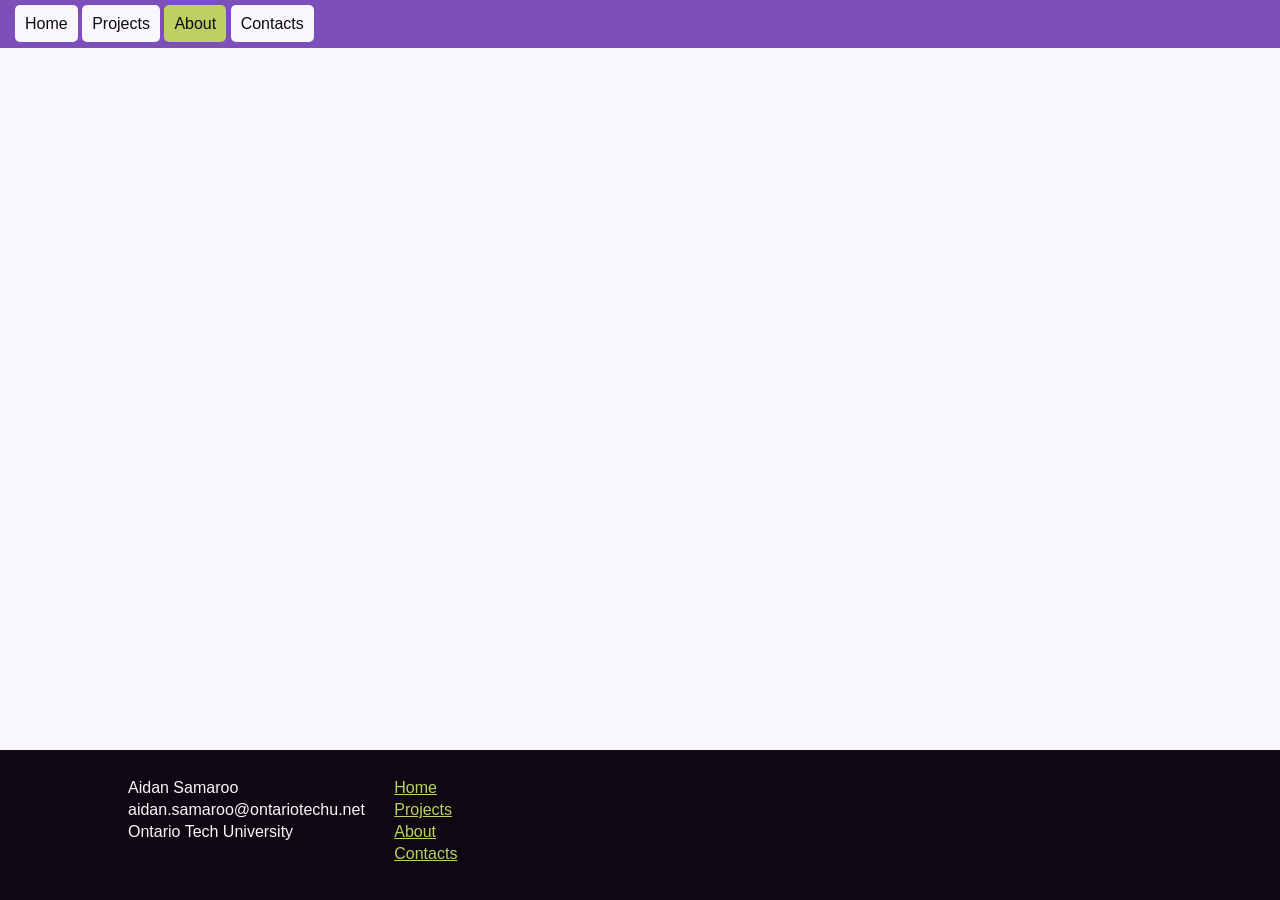
==== src/about.html @ 6e93f32f "finished home page and projects page" ====
<!DOCTYPE html>
<html>
    <head>
        <meta charset="UTF-8">
        <meta name="viewport" content="width=device-width, initial-scale=1.0">
        <meta http-equiv="X-UA-Compatible" content="ie=edge">
        <title>Portfolio Assignment</title>
        <link rel="stylesheet" href="css/style.css">
    </head>

    <body>
        <header class="header-bar">
            <nav>
                <a href="index.html">Home</a>
                <a href="projects.html">Projects</a>
                <a href="about.html" class="current-page">About</a>
                <a href="contact.html">Contacts</a>
            </nav>
        </header>
        
        <footer>
            <div class="center">
                <div class="footer-column">
                    <p>Aidan Samaroo</p>
                    <p>aidan.samaroo@ontariotechu.net</p>
                    <p>Ontario Tech University</p>
                </div>
                <div class="footer-column">
                    <p><a href="index.html">Home</a></p>
                    <p><a href="projects.html">Projects</a></p>
                    <p><a href="about.html">About</a></p>
                    <p><a href="contact.html">Contacts</a></p>
                </div>
            </div>
        </footer>
    </body>
</html>
---- src/css/style.css ----
* {
    box-sizing: border-box;
}

html {
    height: 100%;
}

body {
    background-color: #f9f6fc;
    color: #0d0812;
    min-height: 100%;
    font-family: Arial, Helvetica, sans-serif;
    position: relative;
    margin: 0;
    padding-bottom: 150px;
}

main {
    overflow: hidden;
}

h1, h2 {
    font-family: Arial, Helvetica, sans-serif;
}

a {
  color: #7d4fba;
}

footer {
    position: absolute;
    width: 100%;
    background-color: #0d0812;
    color: #f9f6fc;
    bottom: 0;
    width: 100%;
    height: 150px;
    padding: 25px 0px;
}

.header-bar {
    background-color: #7d4fba;
    padding: 15px;
}

.header-bar a {
    background-color: #f9f6fc;
    color: #0d0812;
    text-align: center;
    border-radius: 5px;
    padding: 10px;
    text-decoration: none;
    width: 15%;
    overflow: hidden;
}

.header-bar a:hover {
  background: #ef8b92;
}

.header-bar a.current-page {
  background: #bcd162;
}

.center {
    width: 80%;
    margin: 0px auto;
}
.hero-section {
    padding: 48px 0;
    background: linear-gradient(to bottom, #ef8b92, #f9f6fc);
    text-align: center;
}

.footer-column {
    float: left;
    width: 25%;
    margin-right: 1%;
}

.footer-column p {
  margin: 4px 0;
}

.footer-column a {
  color: #bcd162;
}

.title {
  padding: 24px 0;
}

.angled {
  background: linear-gradient(135deg, #bcd162, #ef8b92);
}

.project-card {
  float: left;
  width: 23%;
  min-height: 415px;
  margin: 0 1% 25px 1%;
  padding: 15px;
  background: #ffffff;
  border: 2px solid #7d4fba;
}

.content {
    padding: 24px 0;
}
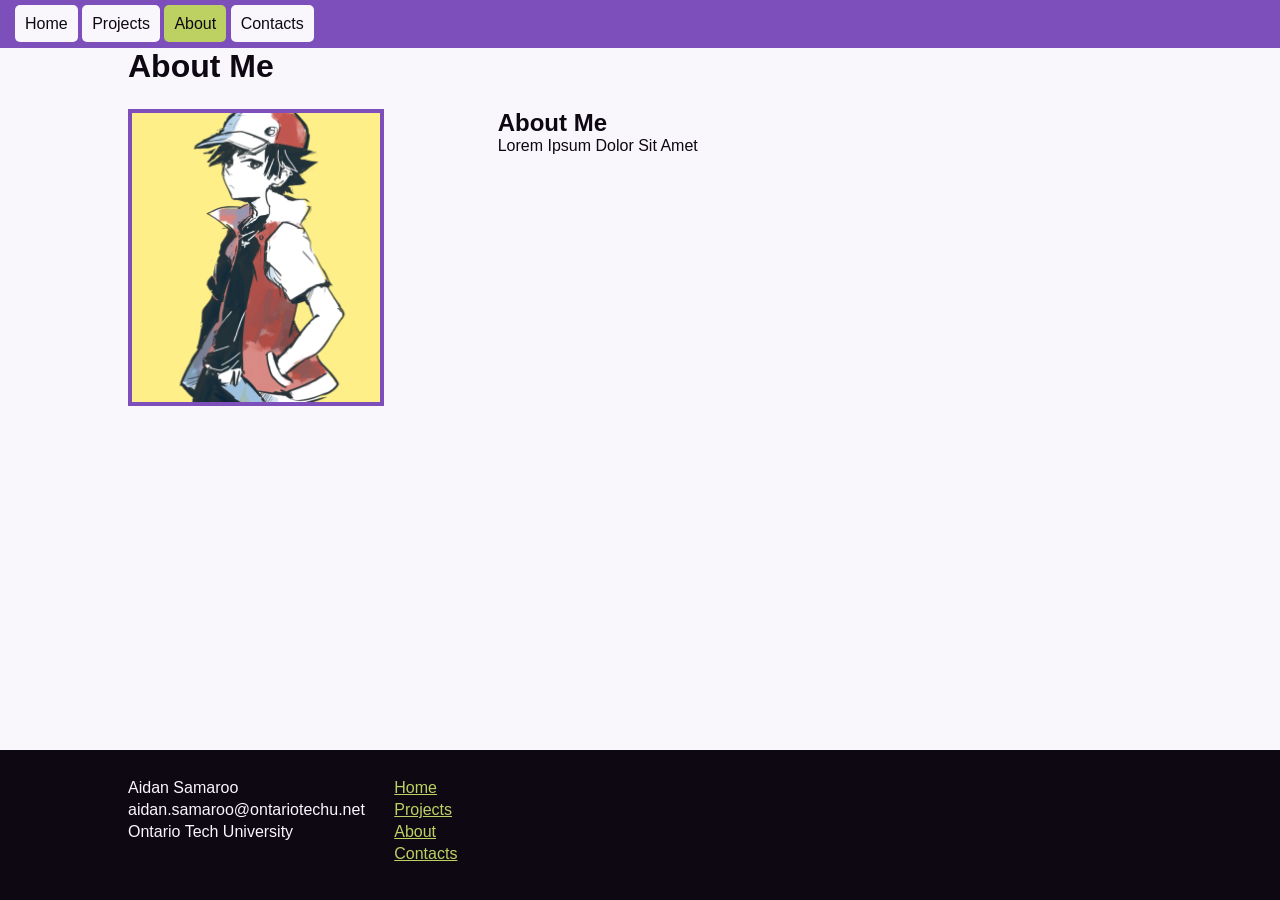
==== commit df3f65db: "finished about page and contact page" ====
--- a/src/about.html
+++ b/src/about.html
@@ -17,6 +17,21 @@
                 <a href="contact.html">Contacts</a>
             </nav>
         </header>
+
+        <main>
+            <header><h1 class="center">About Me</h1></header>
+
+            <article class="center content">
+                <figure class="profile-picture">
+                    <img src="../media/Red.png" alt="profile picture">
+                </figure>
+
+                <section class="bio">
+                    <h2 class="center">About Me</h2>
+                    <p class="center">Lorem Ipsum Dolor Sit Amet</p>
+                </section>
+            </article>
+        </main>
         
         <footer>
             <div class="center">
--- a/src/css/style.css
+++ b/src/css/style.css
@@ -25,7 +25,7 @@
 }
 
 a {
-  color: #7d4fba;
+    color: #7d4fba;
 }
 
 footer {
@@ -56,11 +56,11 @@
 }
 
 .header-bar a:hover {
-  background: #ef8b92;
+    background: #ef8b92;
 }
 
 .header-bar a.current-page {
-  background: #bcd162;
+    background: #bcd162;
 }
 
 .center {
@@ -80,31 +80,72 @@
 }
 
 .footer-column p {
-  margin: 4px 0;
+    margin: 4px 0;
 }
 
 .footer-column a {
-  color: #bcd162;
-}
-
-.title {
-  padding: 24px 0;
+    color: #bcd162;
 }
 
 .angled {
-  background: linear-gradient(135deg, #bcd162, #ef8b92);
+    background: linear-gradient(135deg, #bcd162, #ef8b92);
 }
 
 .project-card {
-  float: left;
-  width: 23%;
-  min-height: 415px;
-  margin: 0 1% 25px 1%;
-  padding: 15px;
-  background: #ffffff;
-  border: 2px solid #7d4fba;
+    float: left;
+    width: 23%;
+    min-height: 415px;
+    margin: 0 1% 25px 1%;
+    padding: 15px;
+    background: #ffffff;
+    border: 2px solid #7d4fba;
 }
 
 .content {
     padding: 24px 0;
-}   +}
+
+.profile-picture {
+    float: left;
+    width: 25%;
+    margin: 0;
+}
+
+.profile-picture img {
+    border: 4px solid #7d4fba;
+    width: 100%;
+}
+
+.bio {
+    float: right;
+    width: 71%;
+}
+
+.contact-form {
+    width: 63%;
+}
+
+.contact-form label {
+    display: block;
+    margin: 10px;
+}
+
+.contact-form input,
+.contact-form textarea {
+    width: 100%;
+    padding: 10px;
+    border: 1px solid #0d0812;
+    border-radius: 8px;
+    font-size: 16px;
+    font-family: Arial, Helvetica, sans-serif;
+}
+
+.contact-form button {
+    margin-top: 16px;
+    padding: 10px 30px;
+    background: #7d4fba;
+    color: #f9f6fc;
+    border: 0;
+    border-radius: 8px;
+    font-size: 16px;
+}
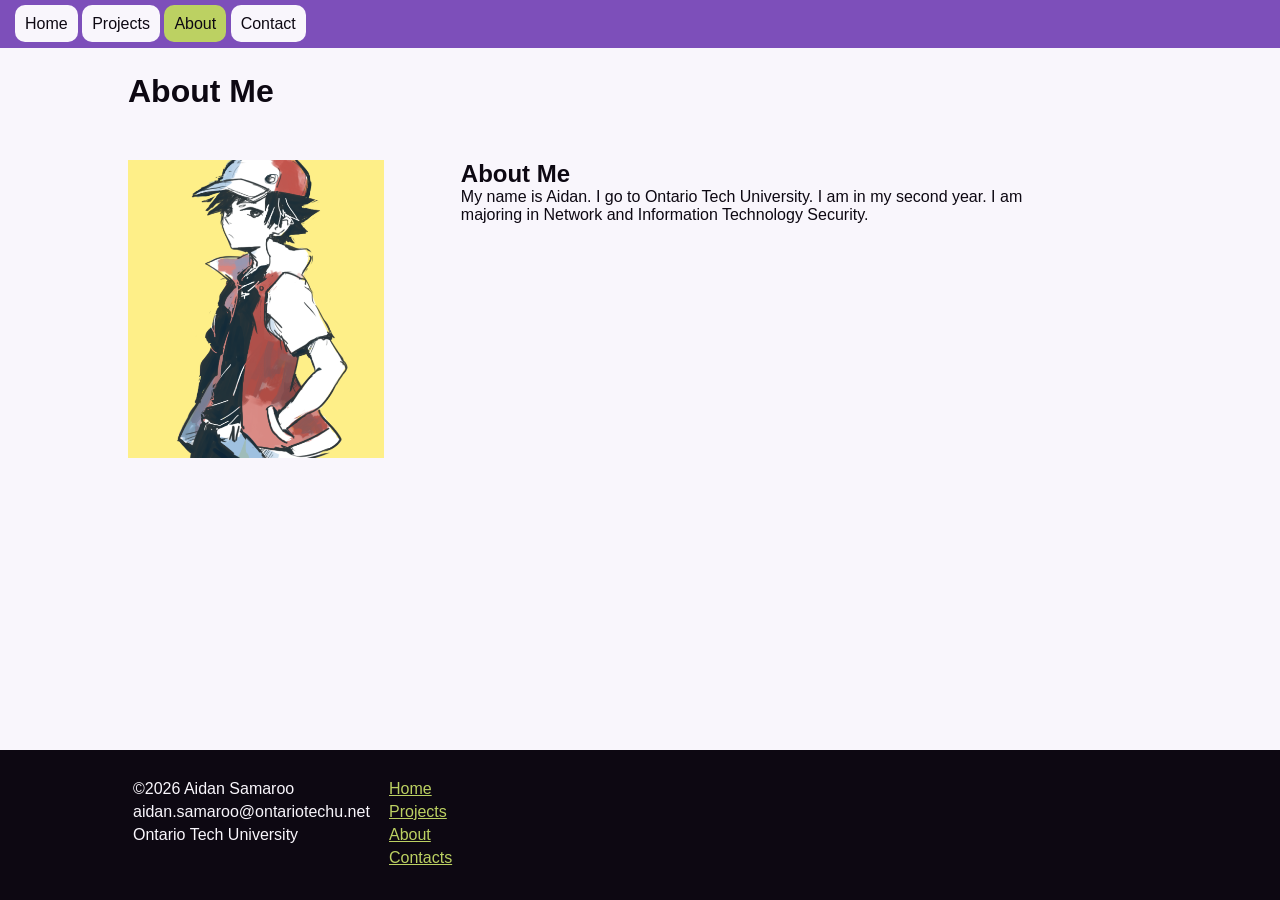
==== commit 2358c246: "final touches" ====
--- a/src/about.html
+++ b/src/about.html
@@ -6,6 +6,8 @@
         <meta http-equiv="X-UA-Compatible" content="ie=edge">
         <title>Portfolio Assignment</title>
         <link rel="stylesheet" href="css/style.css">
+        <link rel="stylesheet" href="css/mobile.css" media="(max-width: 480px)">
+        <link rel="stylesheet" href="css/tablet.css" media="(min-width: 481px) and (max-width: 959px)">
     </head>
 
     <body>
@@ -14,21 +16,21 @@
                 <a href="index.html">Home</a>
                 <a href="projects.html">Projects</a>
                 <a href="about.html" class="current-page">About</a>
-                <a href="contact.html">Contacts</a>
+                <a href="contact.html">Contact</a>
             </nav>
         </header>
 
         <main>
-            <header><h1 class="center">About Me</h1></header>
+            <header><h1 class="content center">About Me</h1></header>
 
             <article class="center content">
                 <figure class="profile-picture">
-                    <img src="../media/Red.png" alt="profile picture">
+                    <img src="../media/Red.png" alt="profile picture (you dont get to see my face)">
                 </figure>
 
                 <section class="bio">
                     <h2 class="center">About Me</h2>
-                    <p class="center">Lorem Ipsum Dolor Sit Amet</p>
+                    <p class="center">My name is Aidan. I go to Ontario Tech University. I am in my second year. I am majoring in Network and Information Technology Security.</p>
                 </section>
             </article>
         </main>
@@ -36,7 +38,7 @@
         <footer>
             <div class="center">
                 <div class="footer-column">
-                    <p>Aidan Samaroo</p>
+                    <p>&copy;2026 Aidan Samaroo</p>
                     <p>aidan.samaroo@ontariotechu.net</p>
                     <p>Ontario Tech University</p>
                 </div>
--- a/src/css/style.css
+++ b/src/css/style.css
@@ -9,36 +9,28 @@
 body {
     background-color: #f9f6fc;
     color: #0d0812;
+    font-family: Arial, Helvetica, sans-serif;
+    margin: 0;
+    position: relative;
+
     min-height: 100%;
-    font-family: Arial, Helvetica, sans-serif;
-    position: relative;
-    margin: 0;
     padding-bottom: 150px;
 }
 
 main {
-    overflow: hidden;
-}
-
-h1, h2 {
-    font-family: Arial, Helvetica, sans-serif;
-}
-
-a {
-    color: #7d4fba;
+    overflow-y: hidden;
 }
 
 footer {
+    background-color: #0d0812;
+    color: #f9f6fc;
     position: absolute;
     width: 100%;
-    background-color: #0d0812;
-    color: #f9f6fc;
+    height: 150px;
     bottom: 0;
-    width: 100%;
-    height: 150px;
     padding: 25px 0px;
 }
-
+/* Header Links */
 .header-bar {
     background-color: #7d4fba;
     padding: 15px;
@@ -48,11 +40,9 @@
     background-color: #f9f6fc;
     color: #0d0812;
     text-align: center;
-    border-radius: 5px;
+    border-radius: 10px;
     padding: 10px;
     text-decoration: none;
-    width: 15%;
-    overflow: hidden;
 }
 
 .header-bar a:hover {
@@ -63,46 +53,50 @@
     background: #bcd162;
 }
 
+.footer-column {
+    float: left;
+    width: 25%;
+}
+
+.footer-column p {
+    margin: 5px;
+}
+
+.footer-column a {
+    color: #bcd162;
+}
+
 .center {
     width: 80%;
     margin: 0px auto;
 }
+
 .hero-section {
     padding: 48px 0;
     background: linear-gradient(to bottom, #ef8b92, #f9f6fc);
     text-align: center;
 }
 
-.footer-column {
-    float: left;
-    width: 25%;
-    margin-right: 1%;
-}
-
-.footer-column p {
-    margin: 4px 0;
-}
-
-.footer-column a {
-    color: #bcd162;
-}
-
 .angled {
-    background: linear-gradient(135deg, #bcd162, #ef8b92);
+    background: linear-gradient(90deg, #bcd162, #ef8b92);
 }
 
 .project-card {
     float: left;
     width: 23%;
-    min-height: 415px;
+    min-height: 420px;
     margin: 0 1% 25px 1%;
     padding: 15px;
     background: #ffffff;
     border: 2px solid #7d4fba;
 }
 
+.project-card img {
+    width: 100%;
+}
+
 .content {
-    padding: 24px 0;
+    padding: 25px 0;
 }
 
 .profile-picture {
@@ -112,17 +106,16 @@
 }
 
 .profile-picture img {
-    border: 4px solid #7d4fba;
     width: 100%;
 }
 
 .bio {
     float: right;
-    width: 71%;
+    width: 75%;
 }
 
 .contact-form {
-    width: 63%;
+    width: 50%;
 }
 
 .contact-form label {
@@ -134,18 +127,17 @@
 .contact-form textarea {
     width: 100%;
     padding: 10px;
-    border: 1px solid #0d0812;
-    border-radius: 8px;
-    font-size: 16px;
+    border-radius: 10px;
+    font-size: 15px;
     font-family: Arial, Helvetica, sans-serif;
 }
 
 .contact-form button {
+    background: #7d4fba;
+    color: #f9f6fc;
     margin-top: 16px;
     padding: 10px 30px;
-    background: #7d4fba;
-    color: #f9f6fc;
     border: 0;
-    border-radius: 8px;
+    border-radius: 10px;
     font-size: 16px;
 }
--- a/src/css/mobile.css
+++ b/src/css/mobile.css
@@ -0,0 +1,34 @@
+body {
+    padding-bottom: 250px;
+}
+
+footer {
+    height: 250px;
+}
+
+.center {
+    width: 95%;
+}
+
+.footer-column {
+    width: 100%;
+}
+
+.project-card {
+    width: 95%;
+    min-height: 0;
+}
+
+.profile-picture {
+    float: none;
+    width: 50%;
+}
+
+.bio {
+    float: none;
+    width: 100%;
+}
+
+.contact-form {
+    width: 100%;
+}
--- a/src/css/tablet.css
+++ b/src/css/tablet.css
@@ -0,0 +1,19 @@
+.footer-column:first-child {
+    width: 55%;
+}
+
+.footer-column:last-child {
+    width: 45%;
+}
+
+.center {
+    width: 90%;
+}
+
+.project-card {
+    width: 48%;
+}
+
+.contact-form {
+    width: 75%;
+}
